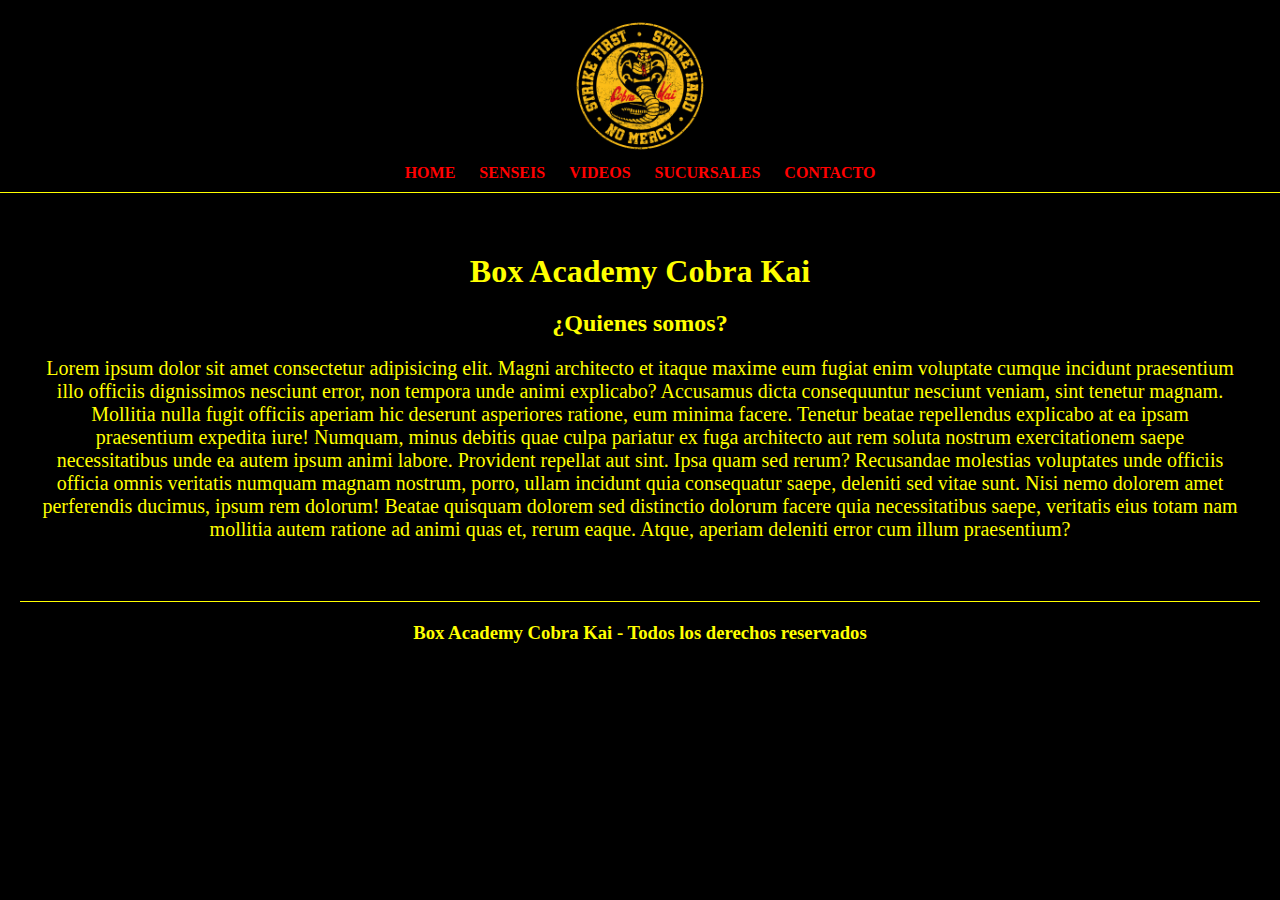
==== index.html @ c6c11f6e "Primer commit" ====
<!DOCTYPE html>
<html lang="es">
<head>
    <meta charset="UTF-8">
    <meta name="viewport" content="width=device-width, initial-scale=1.0">
    <title> Box Academy Cobra kai </title>
    <!-- CSS -->
    <link rel="stylesheet" href="./css/estilo.css">
</head>
<body>
<header> 
    <a href="">
<img class="logo" src="./img/CobraKai_Logo.jpg"  alt="Logo de Box Academy Cobra Kai">

    </a>

<nav>
    <ul>
        <li> <a href="index.html"> Home </a></li>
        <li> <a href="./html/Senseis.html"> Senseis </a></li>
        <li> <a href="./html/Videos.html"> Videos </a></li>
        <li> <a href="./html/Sucursales.html"> Sucursales </a></li>
        <li> <a href="./html/Contacto.html"> Contacto </a></li>
    </ul>
</nav>
</header>

<main>
    <h1> Box Academy Cobra Kai </h1>

    <h2> ¿Quienes somos? </h2>

    <p> Lorem ipsum dolor sit amet consectetur adipisicing elit. Magni architecto et itaque maxime eum fugiat enim voluptate cumque incidunt praesentium illo officiis dignissimos nesciunt error, non tempora unde animi explicabo?
    Accusamus dicta consequuntur nesciunt veniam, sint tenetur magnam. Mollitia nulla fugit officiis aperiam hic deserunt asperiores ratione, eum minima facere. Tenetur beatae repellendus explicabo at ea ipsam praesentium expedita iure!
    Numquam, minus debitis quae culpa pariatur ex fuga architecto aut rem soluta nostrum exercitationem saepe necessitatibus unde ea autem ipsum animi labore. Provident repellat aut sint. Ipsa quam sed rerum?
    Recusandae molestias voluptates unde officiis officia omnis veritatis numquam magnam nostrum, porro, ullam incidunt quia consequatur saepe, deleniti sed vitae sunt. Nisi nemo dolorem amet perferendis ducimus, ipsum rem dolorum!
    Beatae quisquam dolorem sed distinctio dolorum facere quia necessitatibus saepe, veritatis eius totam nam mollitia autem ratione ad animi quas et, rerum eaque. Atque, aperiam deleniti error cum illum praesentium?</p>


    
</main>

<footer> 
    <h3> Box Academy Cobra Kai - Todos los derechos reservados  </h3>
</footer>
    
</body>
</html>
---- css/estilo.css ----
*{
    margin:0;
    padding:0;
}

body {
    background-color: black;
    color: yellow;

}

/* Header */

header {
    border-bottom: 1px solid yellow;
    text-align: center;
    padding: 10px 20px;
}

.logo {
    width: 150px;


}


nav ul li {
    list-style: none;
    display: inline-block;
    margin: 0 10px;
}

a {
    text-decoration: none;
    text-transform: uppercase;
    font-weight: bold;
    color: red;
}

/* Main */

main {
    margin: 20px;
    padding: 20px;
}

h1, h2{
    text-align: center;
    text-decoration:solid;
    margin: 20px 0px ;
}

footer {
    margin: 20px;
    padding: 20px;
    border-top: 1px solid yellow;
    text-align: center;
}

/* Senseis */

.contenedorSenseis {
    margin:20px;
    border: 4px solid yellow;
    border-radius: 100%;
    
}

.imgSensei {
    text-align: center;
    width: 100%;
    height: auto;
    border-radius: 100%;
  
}

p {
    text-align: center;
    margin: 20px 0px;
    text-decoration: solid;
    font-size: 20px;
}

/* iframes */

iframe {
    display: block;
    margin: auto;
}

/* Formulario */

form{
    margin-top: 20px;

}

label {
    display: block;
    font-weight: bold;
    margin-bottom: 5px;
    color: yellow;
}

input[type="text"], textarea {
    display: block;
    width: 100%;
    padding:10px;
    border: 2px solid yellow;
    border-radius:5px;
    font-size: 16px;
    margin-bottom: 10px;
    background-color: gray;
}

.btnFormulario {
    background-color: gray;
    color:yellow;
    border: none;
    padding:10px 20px;
    border-radius: 5px;
    font-size:18px;
    cursor:pointer;
    margin-top:10px;

}
text area {
    color:black;
}
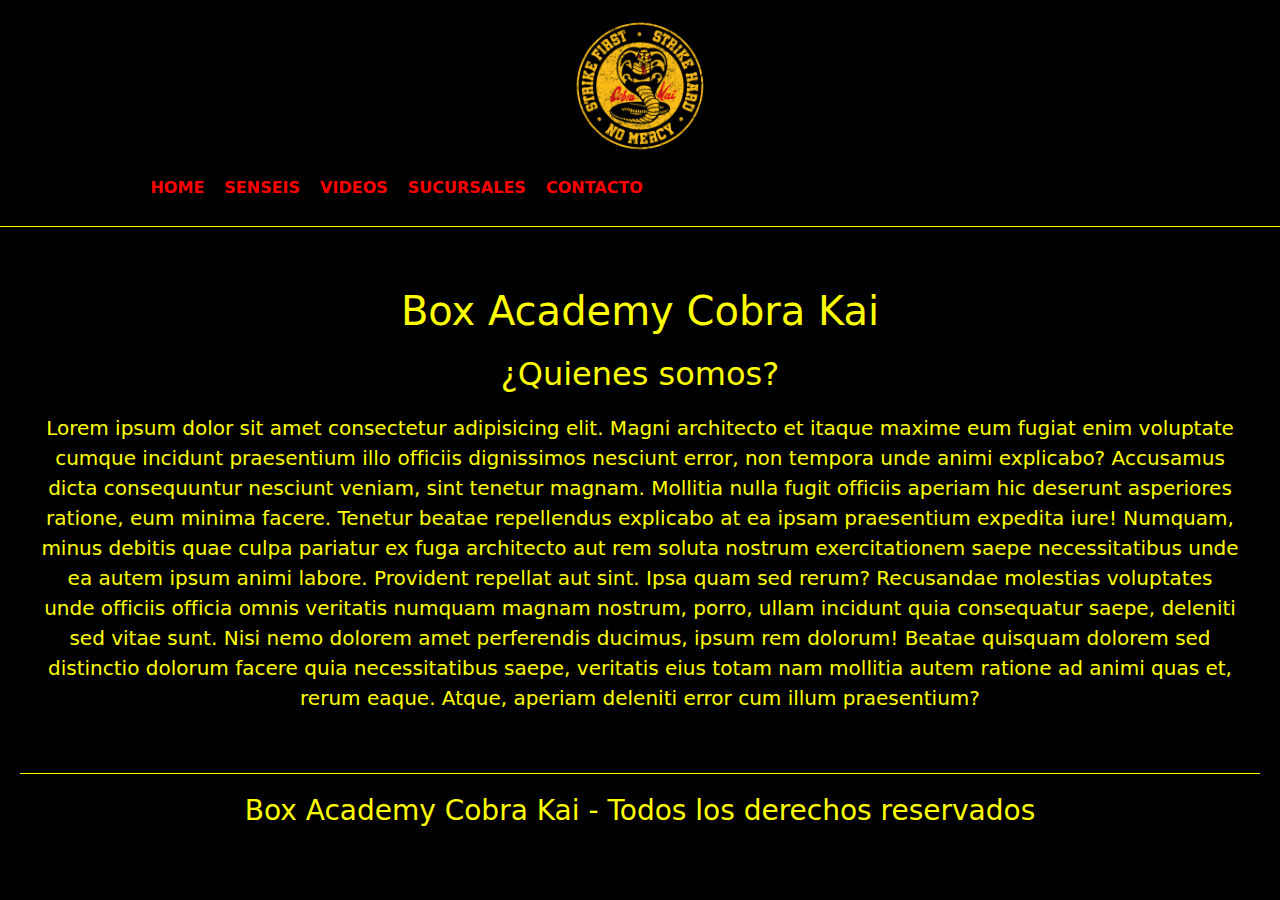
==== commit 4c97f9e9: "carga inicial" ====
--- a/index.html
+++ b/index.html
@@ -4,6 +4,8 @@
     <meta charset="UTF-8">
     <meta name="viewport" content="width=device-width, initial-scale=1.0">
     <title> Box Academy Cobra kai </title>
+    <!-- CSS BS -->
+    <link href="https://cdn.jsdelivr.net/npm/bootstrap@5.3.3/dist/css/bootstrap.min.css" rel="stylesheet" integrity="sha384-QWTKZyjpPEjISv5WaRU9OFeRpok6YctnYmDr5pNlyT2bRjXh0JMhjY6hW+ALEwIH" crossorigin="anonymous">
     <!-- CSS -->
     <link rel="stylesheet" href="./css/estilo.css">
 </head>
@@ -13,7 +15,7 @@
 <img class="logo" src="./img/CobraKai_Logo.jpg"  alt="Logo de Box Academy Cobra Kai">
 
     </a>
-
+<!--  
 <nav>
     <ul>
         <li> <a href="index.html"> Home </a></li>
@@ -23,8 +25,29 @@
         <li> <a href="./html/Contacto.html"> Contacto </a></li>
     </ul>
 </nav>
+-->
+
+
+<!-- NavBar bootstrap -->
+<nav class="navbar navbar-expand-lg">
+    <div class="container-fluid">
+      <a class="navbar-brand" href="#">Navbar</a>
+      <button class="navbar-toggler" type="button" data-bs-toggle="collapse" data-bs-target="#navbarNav" aria-controls="navbarNav" aria-expanded="false" aria-label="Toggle navigation">
+        <span class="navbar-toggler-icon"></span>
+      </button>
+      <div class="collapse navbar-collapse" id="navbarNav">
+        <ul class="navbar-nav">
+            <li> <a href="index.html"> Home </a></li>
+            <li> <a href="./html/Senseis.html"> Senseis </a></li>
+            <li> <a href="./html/Videos.html"> Videos </a></li>
+            <li> <a href="./html/Sucursales.html"> Sucursales </a></li>
+            <li> <a href="./html/Contacto.html"> Contacto </a></li>
+        </ul>
+      </div>
+    </div>
+  </nav>
+
 </header>
-
 <main>
     <h1> Box Academy Cobra Kai </h1>
 
@@ -43,6 +66,8 @@
 <footer> 
     <h3> Box Academy Cobra Kai - Todos los derechos reservados  </h3>
 </footer>
-    
+
+<script src="https://cdn.jsdelivr.net/npm/bootstrap@5.3.3/dist/js/bootstrap.bundle.min.js" integrity="sha384-YvpcrYf0tY3lHB60NNkmXc5s9fDVZLESaAA55NDzOxhy9GkcIdslK1eN7N6jIeHz" crossorigin="anonymous"></script>
+
 </body>
 </html>--- a/css/estilo.css
+++ b/css/estilo.css
@@ -128,5 +128,39 @@
     color:black;
 }
 
+/* Vista tablet */
+@media (max-width:1023px) {
+/* Header */
+header {
+    height: auto;
+    flex-direction: column;
+    text-align: center;
+}
+
+/* Senseis */
+.contenedorSenseis {
+    flex-direction: column;
+    overflow: hidden;
+}
 
 
+/* footer */
+footer {
+    flex-direction: column;
+    text-align: center;
+
+}
+
+
+}
+
+/*  Vista Movil  */
+/* 0 hasta 768px */
+
+@media (max-width:768px) {
+    .contenedorSenseis {
+        grid-template-columns: 1fr;
+
+    }
+}
+
